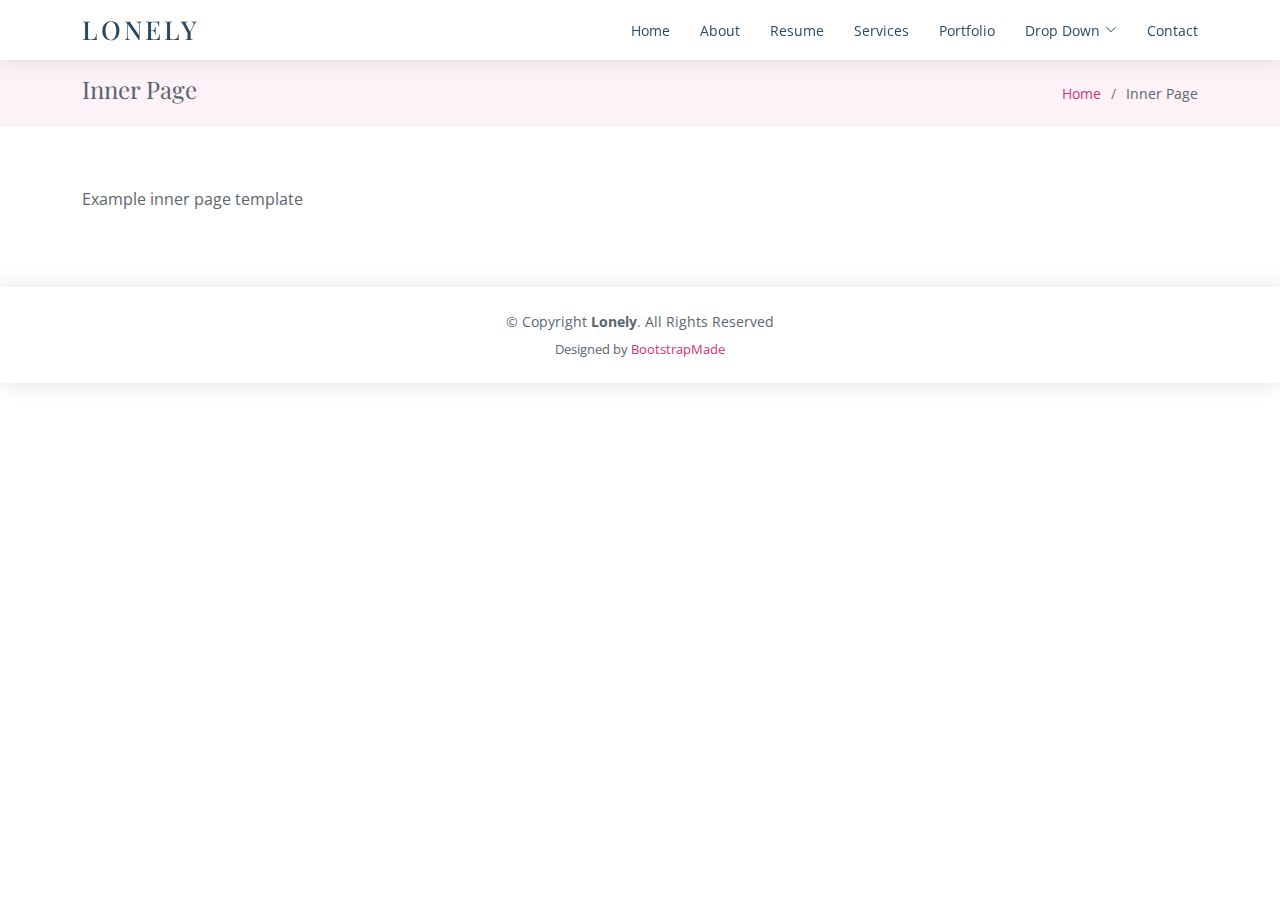
==== inner-page.html @ 77c8b2f2 "Added all Files" ====
<!DOCTYPE html>
<html lang="en">

<head>
  <meta charset="utf-8">
  <meta content="width=device-width, initial-scale=1.0" name="viewport">

  <title>Inner Page - Lonely Bootstrap Template</title>
  <meta content="" name="description">
  <meta content="" name="keywords">

  <!-- Favicons -->
  <link href="assets/img/favicon.png" rel="icon">
  <link href="assets/img/apple-touch-icon.png" rel="apple-touch-icon">

  <!-- Google Fonts -->
  <link href="https://fonts.googleapis.com/css?family=Open+Sans:300,300i,400,400i,600,600i,700,700i|Poppins:300,300i,400,400i,500,500i,600,600i,700,700i|Playfair+Display:400,400i,500,500i,600,600i,700,700i&subset=cyrillic" rel="stylesheet">

  <!-- Vendor CSS Files -->
  <link href="assets/vendor/bootstrap/css/bootstrap.min.css" rel="stylesheet">
  <link href="assets/vendor/bootstrap-icons/bootstrap-icons.css" rel="stylesheet">
  <link href="assets/vendor/boxicons/css/boxicons.min.css" rel="stylesheet">
  <link href="assets/vendor/glightbox/css/glightbox.min.css" rel="stylesheet">
  <link href="assets/vendor/swiper/swiper-bundle.min.css" rel="stylesheet">

  <!-- Template Main CSS File -->
  <link href="assets/css/style.css" rel="stylesheet">

  <!-- =======================================================
  * Template Name: Lonely - v4.0.0
  * Template URL: https://bootstrapmade.com/free-html-bootstrap-template-lonely/
  * Author: BootstrapMade.com
  * License: https://bootstrapmade.com/license/
  ======================================================== -->
</head>

<body>

  <!-- ======= Header ======= -->
  <header id="header" class="d-flex align-items-center">
    <div class="container d-flex align-items-center justify-content-between">

      <div class="logo">
        <h1><a href="index.html">Lonely</a></h1>
        <!-- Uncomment below if you prefer to use an image logo -->
        <!-- <a href="index.html"><img src="assets/img/logo.png" alt="" class="img-fluid"></a>-->
      </div>

      <nav id="navbar" class="navbar">
        <ul>
          <li><a class="nav-link scrollto " href="#hero">Home</a></li>
          <li><a class="nav-link scrollto" href="#about">About</a></li>
          <li><a class="nav-link scrollto" href="#resume">Resume</a></li>
          <li><a class="nav-link scrollto" href="#services">Services</a></li>
          <li><a class="nav-link scrollto" href="#portfolio">Portfolio</a></li>
          <li class="dropdown"><a href="#"><span>Drop Down</span> <i class="bi bi-chevron-down"></i></a>
            <ul>
              <li><a href="#">Drop Down 1</a></li>
              <li class="dropdown"><a href="#"><span>Deep Drop Down</span> <i class="bi bi-chevron-right"></i></a>
                <ul>
                  <li><a href="#">Deep Drop Down 1</a></li>
                  <li><a href="#">Deep Drop Down 2</a></li>
                  <li><a href="#">Deep Drop Down 3</a></li>
                  <li><a href="#">Deep Drop Down 4</a></li>
                  <li><a href="#">Deep Drop Down 5</a></li>
                </ul>
              </li>
              <li><a href="#">Drop Down 2</a></li>
              <li><a href="#">Drop Down 3</a></li>
              <li><a href="#">Drop Down 4</a></li>
            </ul>
          </li>
          <li><a class="nav-link scrollto" href="#contact">Contact</a></li>
        </ul>
        <i class="bi bi-list mobile-nav-toggle"></i>
      </nav><!-- .navbar -->

    </div>
  </header><!-- End Header -->

  <main id="main">

    <!-- ======= Breadcrumbs Section ======= -->
    <section class="breadcrumbs">
      <div class="container">

        <div class="d-flex justify-content-between align-items-center">
          <h2>Inner Page</h2>
          <ol>
            <li><a href="index.html">Home</a></li>
            <li>Inner Page</li>
          </ol>
        </div>

      </div>
    </section><!-- End Breadcrumbs Section -->

    <section class="inner-page">
      <div class="container">
        <p>
          Example inner page template
        </p>
      </div>
    </section>

  </main><!-- End #main -->

  <!-- ======= Footer ======= -->
  <footer id="footer">
    <div class="container">
      <div class="copyright">
        &copy; Copyright <strong><span>Lonely</span></strong>. All Rights Reserved
      </div>
      <div class="credits">
        <!-- All the links in the footer should remain intact. -->
        <!-- You can delete the links only if you purchased the pro version. -->
        <!-- Licensing information: https://bootstrapmade.com/license/ -->
        <!-- Purchase the pro version with working PHP/AJAX contact form: https://bootstrapmade.com/free-html-bootstrap-template-lonely/ -->
        Designed by <a href="https://bootstrapmade.com/">BootstrapMade</a>
      </div>
    </div>
  </footer><!-- End  Footer -->

  <a href="#" class="back-to-top d-flex align-items-center justify-content-center"><i class="bi bi-arrow-up-short"></i></a>

  <!-- Vendor JS Files -->
  <script src="assets/vendor/bootstrap/js/bootstrap.bundle.min.js"></script>
  <script src="assets/vendor/glightbox/js/glightbox.min.js"></script>
  <script src="assets/vendor/isotope-layout/isotope.pkgd.min.js"></script>
  <script src="assets/vendor/php-email-form/validate.js"></script>
  <script src="assets/vendor/purecounter/purecounter.js"></script>
  <script src="assets/vendor/swiper/swiper-bundle.min.js"></script>
  <script src="assets/vendor/waypoints/noframework.waypoints.js"></script>

  <!-- Template Main JS File -->
  <script src="assets/js/main.js"></script>

</body>

</html>
---- assets/css/style.css ----
/**
* Template Name: Lonely - v4.0.0
* Template URL: https://bootstrapmade.com/free-html-bootstrap-template-lonely/
* Author: BootstrapMade.com
* License: https://bootstrapmade.com/license/
*/

/*--------------------------------------------------------------
# General
--------------------------------------------------------------*/
body {
  font-family: "Open Sans", sans-serif;
  color: #5a656e;
}

a {
  color: #d43076;
  text-decoration: none;
}

a:hover {
  color: #dd5a92;
  text-decoration: none;
}

h1, h2, h3, h4, h5, h6 {
  font-family: "Playfair Display", serif;
}

/*--------------------------------------------------------------
# Back to top button
--------------------------------------------------------------*/
.back-to-top {
  position: fixed;
  visibility: hidden;
  opacity: 0;
  right: 15px;
  bottom: 15px;
  z-index: 9999;
  background: #d43076;
  width: 40px;
  height: 40px;
  border-radius: 50px;
  transition: all 0.4s;
}

.back-to-top i {
  font-size: 24px;
  color: #fff;
  line-height: 0;
}

.back-to-top:hover {
  background: #db528c;
  color: #fff;
}

.back-to-top.active {
  visibility: visible;
  opacity: 1;
}

/*--------------------------------------------------------------
# Header
--------------------------------------------------------------*/
#header {
  transition: all 0.5s;
  z-index: 997;
  transition: all 0.5s;
  height: 60px;
  background: #fff;
  box-shadow: 0px 0px 20px 0px rgba(0, 0, 0, 0.12);
}

#header .logo h1 {
  font-size: 26px;
  margin: 0;
  padding: 6px 0;
  line-height: 1;
  font-weight: 500;
  letter-spacing: 3px;
  text-transform: uppercase;
}

#header .logo h1 a, #header .logo h1 a:hover {
  color: #2c4964;
  text-decoration: none;
}

#header .logo img {
  padding: 0;
  margin: 0;
  max-height: 40px;
}

.scrolled-offset {
  margin-top: 60px;
}

/*--------------------------------------------------------------
# Navigation Menu
--------------------------------------------------------------*/
/**
* Desktop Navigation 
*/
.navbar {
  padding: 0;
}

.navbar ul {
  margin: 0;
  padding: 0;
  display: flex;
  list-style: none;
  align-items: center;
}

.navbar li {
  position: relative;
}

.navbar a {
  display: flex;
  align-items: center;
  justify-content: space-between;
  padding: 10px 0 10px 30px;
  font-size: 14px;
  color: #2c4964;
  white-space: nowrap;
  transition: 0.3s;
}

.navbar a i {
  font-size: 12px;
  line-height: 0;
  margin-left: 5px;
}

.navbar a:hover, .navbar .active, .navbar li:hover > a {
  color: #d43076;
}

.navbar .dropdown ul {
  display: block;
  position: absolute;
  left: 14px;
  top: 100%;
  margin: 0;
  padding: 10px 0;
  z-index: 99;
  opacity: 0;
  visibility: hidden;
  background: #fff;
  box-shadow: 0px 0px 30px rgba(127, 137, 161, 0.25);
  transition: 0.3s;
  border-radius: 4px;
}

.navbar .dropdown ul li {
  min-width: 200px;
}

.navbar .dropdown ul a {
  padding: 10px 20px;
  text-transform: none;
}

.navbar .dropdown ul a i {
  font-size: 12px;
}

.navbar .dropdown ul a:hover, .navbar .dropdown ul .active:hover, .navbar .dropdown ul li:hover > a {
  color: #d43076;
}

.navbar .dropdown:hover > ul {
  opacity: 1;
  visibility: visible;
}

.navbar .dropdown .dropdown ul {
  top: 0;
  left: calc(100% - 30px);
  visibility: hidden;
}

.navbar .dropdown .dropdown:hover > ul {
  opacity: 1;
  top: 0;
  left: 100%;
  visibility: visible;
}

@media (max-width: 1366px) {
  .navbar .dropdown .dropdown ul {
    left: -90%;
  }
  .navbar .dropdown .dropdown:hover > ul {
    left: -100%;
  }
}

/**
* Mobile Navigation 
*/
.mobile-nav-toggle {
  color: #2c4964;
  font-size: 28px;
  cursor: pointer;
  display: none;
  line-height: 0;
  transition: 0.5s;
}

.mobile-nav-toggle.bi-x {
  color: #fff;
}

@media (max-width: 991px) {
  .mobile-nav-toggle {
    display: block;
  }
  .navbar ul {
    display: none;
  }
}

.navbar-mobile {
  position: fixed;
  overflow: hidden;
  top: 0;
  right: 0;
  left: 0;
  bottom: 0;
  background: rgba(13, 21, 29, 0.6);
  transition: 0.3s;
  z-index: 998;
}

.navbar-mobile .mobile-nav-toggle {
  position: absolute;
  top: 15px;
  right: 15px;
}

.navbar-mobile ul {
  display: block;
  position: absolute;
  top: 55px;
  right: 15px;
  bottom: 15px;
  left: 15px;
  padding: 10px 0;
  border-radius: 10px;
  background-color: #fff;
  overflow-y: auto;
  transition: 0.3s;
}

.navbar-mobile a {
  padding: 10px 20px;
  font-size: 15px;
  color: #2c4964;
}

.navbar-mobile a:hover, .navbar-mobile .active, .navbar-mobile li:hover > a {
  color: #d43076;
}

.navbar-mobile .getstarted {
  margin: 15px;
}

.navbar-mobile .dropdown ul {
  position: static;
  display: none;
  margin: 10px 20px;
  padding: 10px 0;
  z-index: 99;
  opacity: 1;
  visibility: visible;
  background: #fff;
  box-shadow: 0px 0px 30px rgba(127, 137, 161, 0.25);
}

.navbar-mobile .dropdown ul li {
  min-width: 200px;
}

.navbar-mobile .dropdown ul a {
  padding: 10px 20px;
}

.navbar-mobile .dropdown ul a i {
  font-size: 12px;
}

.navbar-mobile .dropdown ul a:hover, .navbar-mobile .dropdown ul .active:hover, .navbar-mobile .dropdown ul li:hover > a {
  color: #d43076;
}

.navbar-mobile .dropdown > .dropdown-active {
  display: block;
}

/*--------------------------------------------------------------
# Hero Section
--------------------------------------------------------------*/
#hero {
  width: 100%;
  height: 75vh;
  background: url("../img/bg2.jpg") top center;
  background-size: cover;
  padding: 0 15px;
}

#hero h1 {
  margin: 0 0 10px 0;
  font-size: 48px;
  font-weight: 700;
  line-height: 56px;
  color: #fff;
}

#hero h2 {
  color: #eee;
  margin-bottom: 10px;
  font-size: 24px;
  font-weight: 300;
  font-family: "Poppins", sans-serif;
}

#hero .btn-get-started {
  font-size: 64px;
  transition: 0.5s;
  color: #fff;
  height: 60px;
}

#hero .btn-get-started:hover {
  padding-top: 10px;
  color: #d43076;
}

@media (min-width: 1024px) {
  #hero {
    background-attachment: fixed;
  }
}

@media (max-width: 768px) {
  #hero h1 {
    font-size: 28px;
    line-height: 36px;
  }
  #hero h2 {
    font-size: 18px;
    line-height: 24px;
    margin-bottom: 30px;
  }
}

/*--------------------------------------------------------------
# Sections General
--------------------------------------------------------------*/
section {
  padding: 60px 0;
}

.section-bg {
  background: linear-gradient(180deg, #f2f6f9 0%, #fff 100%);
}

.section-title {
  padding-bottom: 30px;
}

.section-title h2 {
  font-size: 32px;
  font-weight: bold;
  margin-bottom: 15px;
  padding-bottom: 15px;
  position: relative;
  color: #345676;
}

.section-title h2::after {
  content: '';
  position: absolute;
  display: block;
  width: 50px;
  height: 3px;
  background: #d43076;
  bottom: 0;
  left: 0;
}

.section-title p {
  margin-bottom: 0;
}

/*--------------------------------------------------------------
# Breadcrumbs
--------------------------------------------------------------*/
.breadcrumbs {
  padding: 15px 0;
  background-color: #fcf2f7;
  min-height: 40px;
}

.breadcrumbs h2 {
  font-size: 24px;
  font-weight: 300;
}

.breadcrumbs ol {
  display: flex;
  flex-wrap: wrap;
  list-style: none;
  padding: 0;
  margin: 0;
  font-size: 14px;
}

.breadcrumbs ol li + li {
  padding-left: 10px;
}

.breadcrumbs ol li + li::before {
  display: inline-block;
  padding-right: 10px;
  color: #6c757d;
  content: "/";
}

@media (max-width: 768px) {
  .breadcrumbs .d-flex {
    display: block !important;
  }
  .breadcrumbs ol {
    display: block;
  }
  .breadcrumbs ol li {
    display: inline-block;
  }
}

/*--------------------------------------------------------------
# About
--------------------------------------------------------------*/
.about .content {
  padding: 30px 0;
}

.about .content h3 {
  font-weight: 500;
  font-size: 34px;
  color: #2c4964;
}

.about .content p {
  margin-bottom: 0;
}

.about .content .count-box {
  padding: 20px 0;
  width: 100%;
}

.about .content .count-box i {
  display: block;
  font-size: 36px;
  color: #eeafca;
  float: left;
  line-height: 0;
}

.about .content .count-box span {
  font-size: 36px;
  line-height: 20px;
  display: block;
  font-weight: 700;
  color: #2c4964;
  margin-left: 50px;
  font-family: "Playfair Display", serif;
}

.about .content .count-box p {
  padding: 15px 0 0 0;
  margin: 0 0 0 50px;
  font-family: "Playfair Display", serif;
  font-size: 14px;
  color: #437099;
}

.about .content .count-box a {
  font-weight: 600;
  display: block;
  margin-top: 20px;
  color: #437099;
  font-size: 15px;
  font-family: "Poppins", sans-serif;
  transition: ease-in-out 0.3s;
}

.about .content .count-box a:hover {
  color: #6b96be;
}

.about .image {
  background: url("../img/dp.jpg") center center no-repeat;
  background-size: cover;
  min-height: 400px;
}

@media (max-width: 991px) {
  .about .image {
    text-align: center;
  }
  .about .image img {
    max-width: 80%;
  }
}

@media (max-width: 667px) {
  .about .image img {
    max-width: 100%;
  }
}

/*--------------------------------------------------------------
# Skills
--------------------------------------------------------------*/
.skills .progress {
  height: 50px;
  display: block;
  background: none;
}

.skills .progress .skill {
  padding: 10px 0;
  margin: 0 0 6px 0;
  text-transform: uppercase;
  display: block;
  font-weight: 600;
  font-family: "Poppins", sans-serif;
  color: #2c4964;
}

.skills .progress .skill .val {
  float: right;
  font-style: normal;
}

.skills .progress-bar-wrap {
  background: #fbeaf1;
}

.skills .progress-bar {
  width: 1px;
  height: 10px;
  transition: .9s;
  background-color: #dd5a92;
}

/*--------------------------------------------------------------
# Resume
--------------------------------------------------------------*/
.resume .resume-title {
  font-size: 26px;
  font-weight: 500;
  margin-top: 20px;
  margin-bottom: 20px;
  color: #4b7dab;
  font-family: "Poppins", sans-serif;
}

.resume .resume-item {
  padding: 0 0 20px 20px;
  margin-top: -2px;
  border-left: 2px solid #d43076;
  position: relative;
}

.resume .resume-item h4 {
  line-height: 18px;
  font-size: 18px;
  font-weight: 600;
  color: #2c4964;
  margin-bottom: 10px;
}

.resume .resume-item h5 {
  font-size: 16px;
  background: #e4ebf3;
  padding: 5px 15px;
  display: inline-block;
  font-weight: 400;
  margin-bottom: 10px;
  font-family: "Poppins", sans-serif;
}

.resume .resume-item ul {
  padding-left: 20px;
}

.resume .resume-item ul li {
  padding-bottom: 10px;
}

.resume .resume-item:last-child {
  padding-bottom: 0;
}

.resume .resume-item::before {
  content: "";
  position: absolute;
  width: 16px;
  height: 16px;
  border-radius: 50px;
  left: -9px;
  top: 0;
  background: #fff;
  border: 2px solid #d43076;
}

/*--------------------------------------------------------------
# Services
--------------------------------------------------------------*/
.services .icon-box {
  padding: 20px 15px;
  position: relative;
  overflow: hidden;
  background: #fff;
  box-shadow: 0 0 29px 0 rgba(68, 88, 144, 0.2);
  transition: all 0.3s ease-in-out;
  border-radius: 8px;
  text-align: center;
  z-index: 1;
}

.services .icon-box::before {
  content: '';
  position: absolute;
  top: 0;
  left: 0;
  right: 0;
  height: 0;
  transition: ease-in-out 0.3s;
  z-index: -1;
}

.services .icon-box:hover::before {
  background: #d43076;
  height: 100%;
  border-radius: 0px;
}

.services .icon {
  margin: 0 auto 30px auto;
  padding-top: 10px;
  display: inline-block;
  text-align: center;
  border-radius: 50%;
  width: 60px;
  height: 60px;
  background: #d43076;
  transition: all 0.3s ease-in-out;
}

.services .icon i {
  font-size: 36px;
  line-height: 1;
  color: #fff;
}

.services .title {
  font-weight: 700;
  margin-bottom: 15px;
  font-size: 18px;
}

.services .title a {
  color: #111;
}

.services .description {
  font-size: 15px;
  line-height: 24px;
  margin-bottom: 0;
}

.services .icon-box:hover .title a, .services .icon-box:hover .description {
  color: #fff;
}

.services .icon-box:hover .icon {
  background: #fff;
}

.services .icon-box:hover .icon i {
  color: #d43076;
}

@media (max-width: 768px) {
  .services .icon-box::before {
    bottom: 60%;
  }
}

/*--------------------------------------------------------------
# Portfolio
--------------------------------------------------------------*/
.portfolio .portfolio-item {
  margin-bottom: 30px;
}

.portfolio #portfolio-flters {
  padding: 0;
  margin: 0 auto 35px auto;
  list-style: none;
  text-align: center;
  background: #fff;
  border-radius: 50px;
  padding: 2px 15px;
  box-shadow: 0px 2px 15px rgba(0, 0, 0, 0.08);
}

.portfolio #portfolio-flters li {
  cursor: pointer;
  display: inline-block;
  padding: 10px 15px 8px 15px;
  font-size: 14px;
  font-weight: 600;
  line-height: 1;
  text-transform: uppercase;
  color: #5a656e;
  margin-bottom: 5px;
  transition: all 0.3s ease-in-out;
}

.portfolio #portfolio-flters li:hover, .portfolio #portfolio-flters li.filter-active {
  color: #d43076;
}

.portfolio #portfolio-flters li:last-child {
  margin-right: 0;
}

.portfolio .portfolio-wrap {
  transition: 0.3s;
  position: relative;
  overflow: hidden;
  z-index: 1;
}

.portfolio .portfolio-wrap::before {
  content: "";
  background: rgba(44, 73, 100, 0.6);
  position: absolute;
  left: 30px;
  right: 30px;
  top: 30px;
  bottom: 30px;
  transition: all ease-in-out 0.3s;
  z-index: 2;
  opacity: 0;
}

.portfolio .portfolio-wrap .portfolio-info {
  opacity: 0;
  position: absolute;
  top: 10%;
  left: 0;
  right: 0;
  text-align: center;
  z-index: 3;
  transition: all ease-in-out 0.3s;
}

.portfolio .portfolio-wrap .portfolio-info h4 {
  font-size: 20px;
  color: #fff;
  font-weight: 600;
}

.portfolio .portfolio-wrap .portfolio-info p {
  color: #ffffff;
  font-size: 14px;
  text-transform: uppercase;
}

.portfolio .portfolio-wrap .portfolio-links {
  opacity: 0;
  left: 0;
  right: 0;
  bottom: 10%;
  text-align: center;
  z-index: 3;
  position: absolute;
  transition: all ease-in-out 0.3s;
}

.portfolio .portfolio-wrap .portfolio-links a {
  color: #fff;
  margin: 0 2px;
  font-size: 28px;
  display: inline-block;
  transition: 0.3s;
}

.portfolio .portfolio-wrap .portfolio-links a:hover {
  color: #e684ae;
}

.portfolio .portfolio-wrap:hover::before {
  top: 0;
  left: 0;
  right: 0;
  bottom: 0;
  opacity: 1;
}

.portfolio .portfolio-wrap:hover .portfolio-info {
  opacity: 1;
  top: calc(50% - 48px);
}

.portfolio .portfolio-wrap:hover .portfolio-links {
  opacity: 1;
  bottom: calc(50% - 50px);
}

/*--------------------------------------------------------------
# Portfolio Details
--------------------------------------------------------------*/
.portfolio-details {
  padding-top: 40px;
}

.portfolio-details .portfolio-details-slider img {
  width: 100%;
}

.portfolio-details .portfolio-details-slider .swiper-pagination {
  margin-top: 20px;
  position: relative;
}

.portfolio-details .portfolio-details-slider .swiper-pagination .swiper-pagination-bullet {
  width: 12px;
  height: 12px;
  background-color: #fff;
  opacity: 1;
  border: 1px solid #d43076;
}

.portfolio-details .portfolio-details-slider .swiper-pagination .swiper-pagination-bullet-active {
  background-color: #d43076;
}

.portfolio-details .portfolio-info {
  padding: 30px;
  box-shadow: 0px 0 30px rgba(44, 73, 100, 0.08);
}

.portfolio-details .portfolio-info h3 {
  font-size: 22px;
  font-weight: 700;
  margin-bottom: 20px;
  padding-bottom: 20px;
  border-bottom: 1px solid #eee;
}

.portfolio-details .portfolio-info ul {
  list-style: none;
  padding: 0;
  font-size: 15px;
}

.portfolio-details .portfolio-info ul li + li {
  margin-top: 10px;
}

.portfolio-details .portfolio-description {
  padding-top: 30px;
}

.portfolio-details .portfolio-description h2 {
  font-size: 26px;
  font-weight: 700;
  margin-bottom: 20px;
}

.portfolio-details .portfolio-description p {
  padding: 0;
}

/*--------------------------------------------------------------
# Testimonials
--------------------------------------------------------------*/
.testimonials .testimonial-item {
  box-sizing: content-box;
  min-height: 320px;
}

.testimonials .testimonial-item .testimonial-img {
  width: 90px;
  border-radius: 50%;
  margin: -40px 0 0 40px;
  position: relative;
  z-index: 2;
  border: 6px solid #fff;
  box-shadow: 0px 5px 15px rgba(0, 0, 0, 0.1);
}

.testimonials .testimonial-item h3 {
  font-size: 18px;
  font-weight: bold;
  margin: 10px 0 5px 45px;
  color: #2c4964;
}

.testimonials .testimonial-item h4 {
  font-size: 14px;
  color: #6b96be;
  margin: 0 0 0 45px;
}

.testimonials .testimonial-item .quote-icon-left, .testimonials .testimonial-item .quote-icon-right {
  color: #f7d9e6;
  font-size: 26px;
}

.testimonials .testimonial-item .quote-icon-left {
  display: inline-block;
  left: -5px;
  position: relative;
}

.testimonials .testimonial-item .quote-icon-right {
  display: inline-block;
  right: -5px;
  position: relative;
  top: 10px;
}

.testimonials .testimonial-item p {
  font-style: italic;
  margin: 0 15px 0 15px;
  padding: 20px 20px 60px 20px;
  background: #fff;
  position: relative;
  border-radius: 6px;
  position: relative;
  z-index: 1;
  box-shadow: 0px 2px 15px rgba(0, 0, 0, 0.1);
}

.testimonials .swiper-pagination {
  margin-top: 20px;
  position: relative;
}

.testimonials .swiper-pagination .swiper-pagination-bullet {
  width: 12px;
  height: 12px;
  background-color: #fff;
  opacity: 1;
  border: 1px solid #d43076;
}

.testimonials .swiper-pagination .swiper-pagination-bullet-active {
  background-color: #d43076;
}

@media (max-width: 767px) {
  .testimonials {
    margin: 30px 10px;
  }
}

/*--------------------------------------------------------------
# Contact
--------------------------------------------------------------*/
.contact .contact-about h3 {
  font-size: 36px;
  margin: 0 0 10px 0;
  padding: 0;
  line-height: 1;
  font-weight: 300;
  letter-spacing: 3px;
  text-transform: uppercase;
  color: #d43076;
}

.contact .contact-about p {
  font-size: 14px;
  line-height: 24px;
  font-family: "Playfair Display", serif;
  color: #3c6387;
}

.contact .social-links {
  padding-bottom: 20px;
}

.contact .social-links a {
  font-size: 18px;
  display: inline-block;
  background: #fff;
  color: #d43076;
  line-height: 0;
  padding: 8px 0;
  margin-right: 4px;
  border-radius: 50%;
  text-align: center;
  width: 36px;
  height: 36px;
  transition: 0.3s;
  border: 1px solid #d43076;
}

.contact .social-links a:hover {
  background: #d43076;
  color: #fff;
}

.contact .info {
  color: #5a656e;
}

.contact .info i {
  font-size: 32px;
  color: #d43076;
  line-height: 0;
  margin-right: 15px;
}

.contact .info p {
  font-size: 14px;
  margin: 0;
}

.contact .php-email-form .error-message {
  display: none;
  color: #fff;
  background: #ed3c0d;
  text-align: left;
  padding: 15px;
  font-weight: 600;
}

.contact .php-email-form .error-message br + br {
  margin-top: 25px;
}

.contact .php-email-form .sent-message {
  display: none;
  color: #fff;
  background: #18d26e;
  text-align: center;
  padding: 15px;
  font-weight: 600;
}

.contact .php-email-form .loading {
  display: none;
  background: #fff;
  text-align: center;
  padding: 15px;
}

.contact .php-email-form .loading:before {
  content: "";
  display: inline-block;
  border-radius: 50%;
  width: 24px;
  height: 24px;
  margin: 0 10px -6px 0;
  border: 3px solid #18d26e;
  border-top-color: #eee;
  -webkit-animation: animate-loading 1s linear infinite;
  animation: animate-loading 1s linear infinite;
}

.contact .php-email-form input, .contact .php-email-form textarea {
  border-radius: 0;
  box-shadow: none;
  font-size: 14px;
}

.contact .php-email-form input:focus, .contact .php-email-form textarea:focus {
  border-color: #d43076;
}

.contact .php-email-form button[type="submit"] {
  background: #d43076;
  border: 0;
  padding: 10px 24px;
  color: #fff;
  transition: 0.4s;
  border-radius: 50px;
}

.contact .php-email-form button[type="submit"]:hover {
  background: #dd5a92;
}

@-webkit-keyframes animate-loading {
  0% {
    transform: rotate(0deg);
  }
  100% {
    transform: rotate(360deg);
  }
}

@keyframes animate-loading {
  0% {
    transform: rotate(0deg);
  }
  100% {
    transform: rotate(360deg);
  }
}

/*--------------------------------------------------------------
# Footer
--------------------------------------------------------------*/
#footer {
  background: #fff;
  padding: 24px 0;
  font-size: 14px;
  box-shadow: 0px 0 20px 0 rgba(0, 0, 0, 0.12);
}

#footer .copyright {
  text-align: center;
}

#footer .credits {
  padding-top: 8px;
  text-align: center;
  font-size: 13px;
}
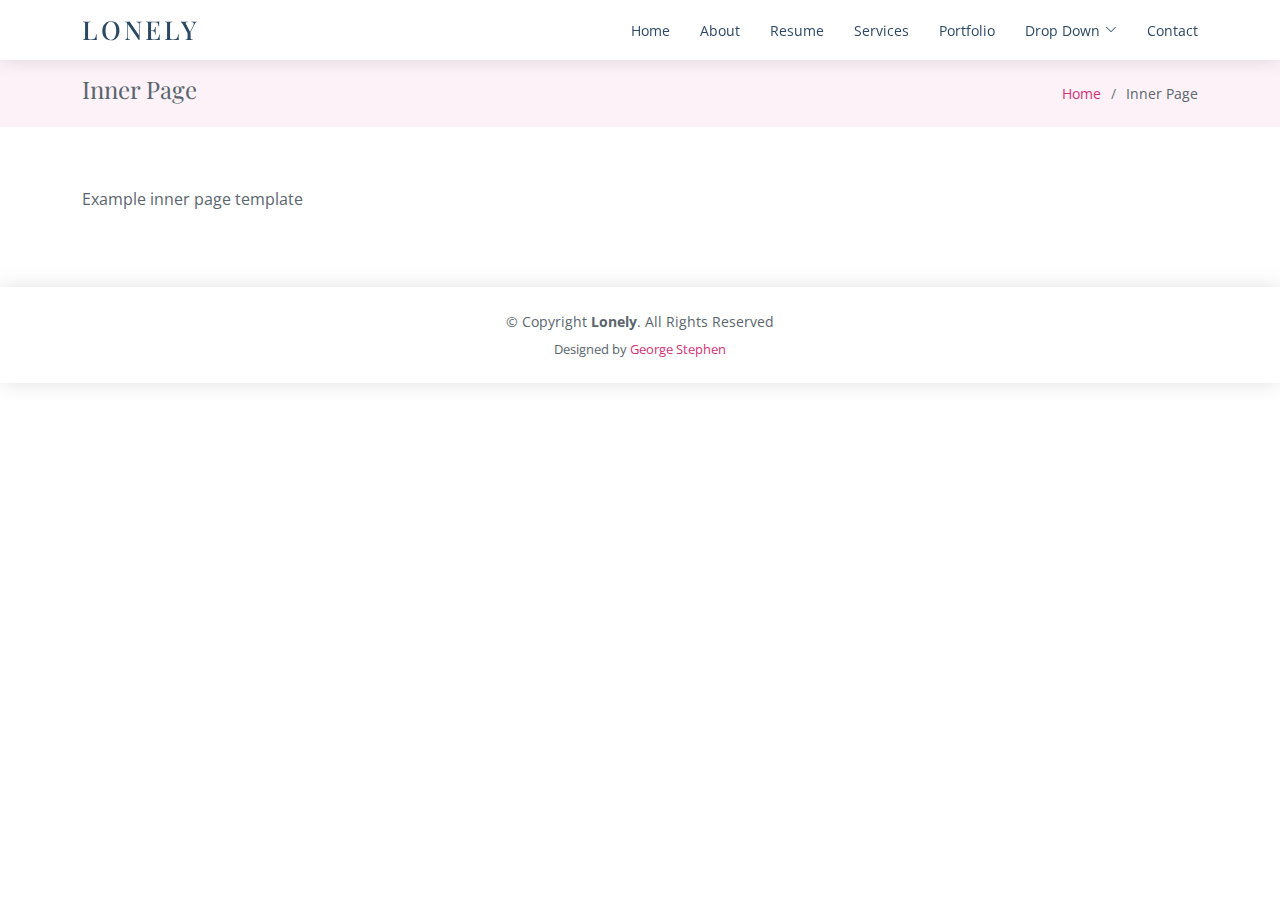
==== commit ff5b71cf: "Changed Names" ====
--- a/inner-page.html
+++ b/inner-page.html
@@ -5,7 +5,7 @@
   <meta charset="utf-8">
   <meta content="width=device-width, initial-scale=1.0" name="viewport">
 
-  <title>Inner Page - Lonely Bootstrap Template</title>
+  <title>Dr. Shalini Nag</title>
   <meta content="" name="description">
   <meta content="" name="keywords">
 
@@ -116,7 +116,7 @@
         <!-- You can delete the links only if you purchased the pro version. -->
         <!-- Licensing information: https://bootstrapmade.com/license/ -->
         <!-- Purchase the pro version with working PHP/AJAX contact form: https://bootstrapmade.com/free-html-bootstrap-template-lonely/ -->
-        Designed by <a href="https://bootstrapmade.com/">BootstrapMade</a>
+        Designed by <a href="">George Stephen</a>
       </div>
     </div>
   </footer><!-- End  Footer -->
